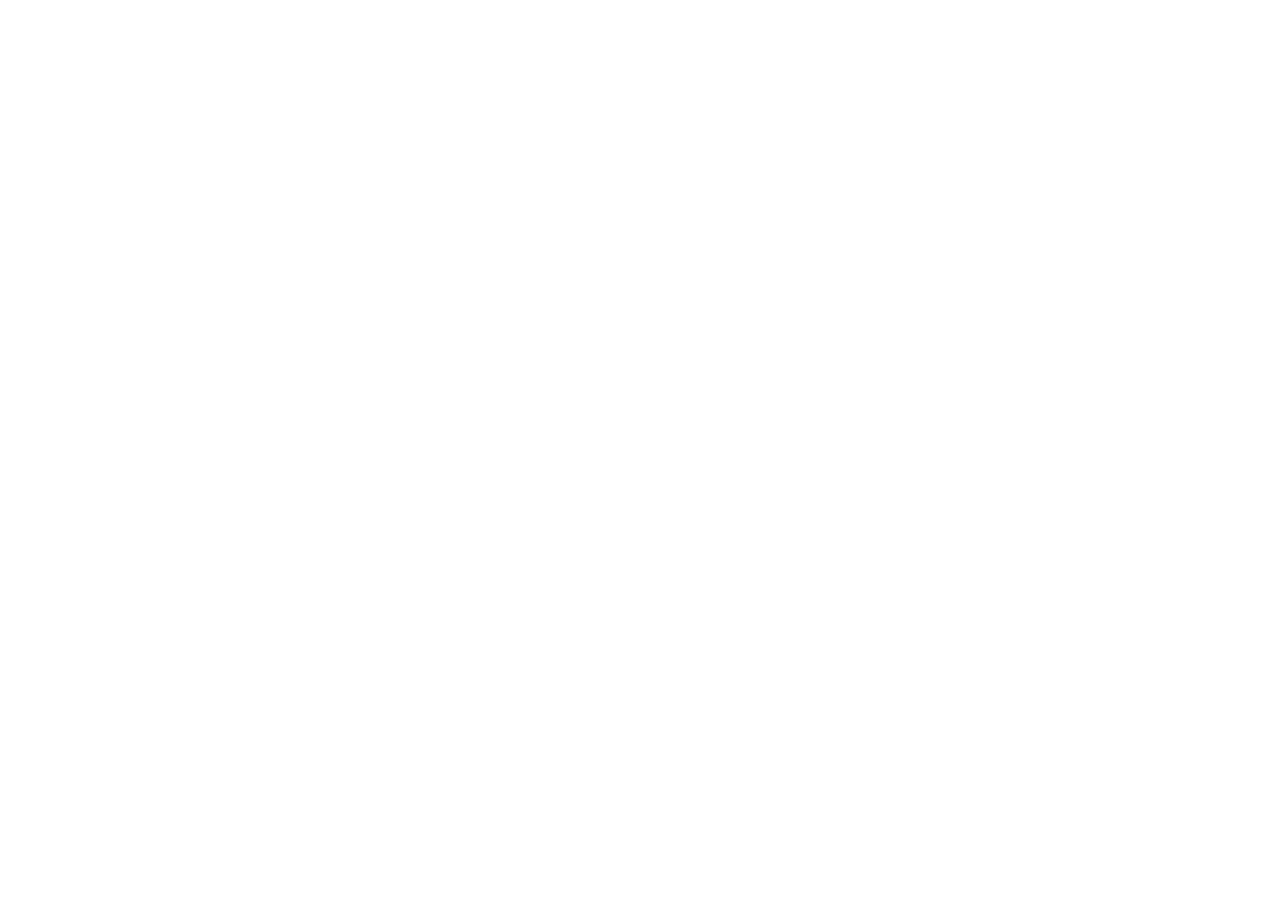
==== lab5/index.html @ 0d83a25b "lab5" ====
<!DOCTYPE html>
<html lang="en">
<head>
    <meta charset="UTF-8">
    <meta name="viewport" content="width=device-width, initial-scale=1.0">
    <title>Document</title>
</head>
<body>
    <script src="script.js"></script>
</body>
</html>
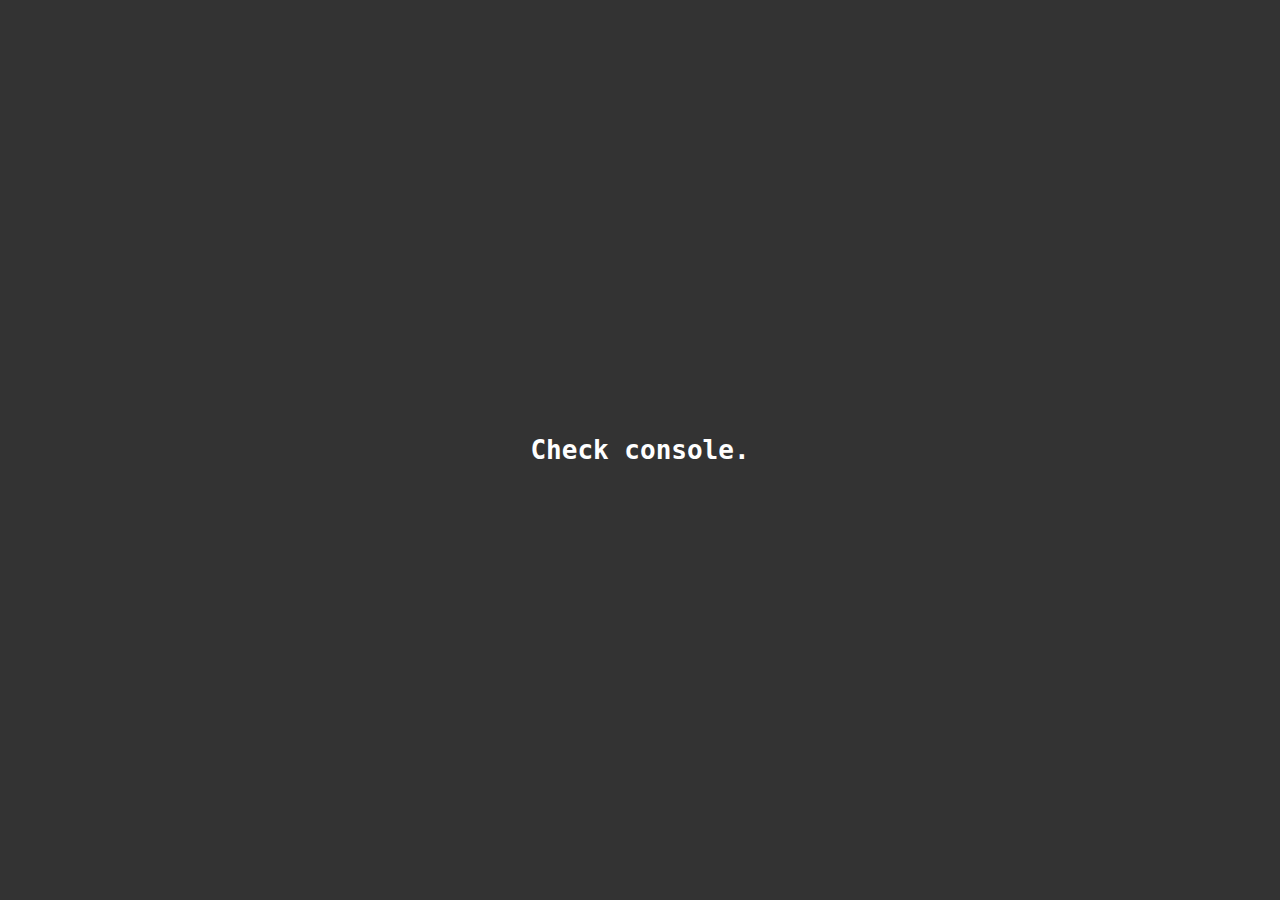
==== commit cd068f4c: "Style unification across labs" ====
--- a/lab5/index.html
+++ b/lab5/index.html
@@ -5,7 +5,8 @@
     <meta name="viewport" content="width=device-width, initial-scale=1.0">
     <title>Document</title>
 </head>
-<body>
+<body style="margin: 0; display: flex; min-width: 100vw; min-height: 100vh; align-items: center; justify-content: center; background-color: #333;">
+    <h1 style="font-family: monospace; color: white;">Check console.</h1>
     <script src="script.js"></script>
 </body>
 </html>